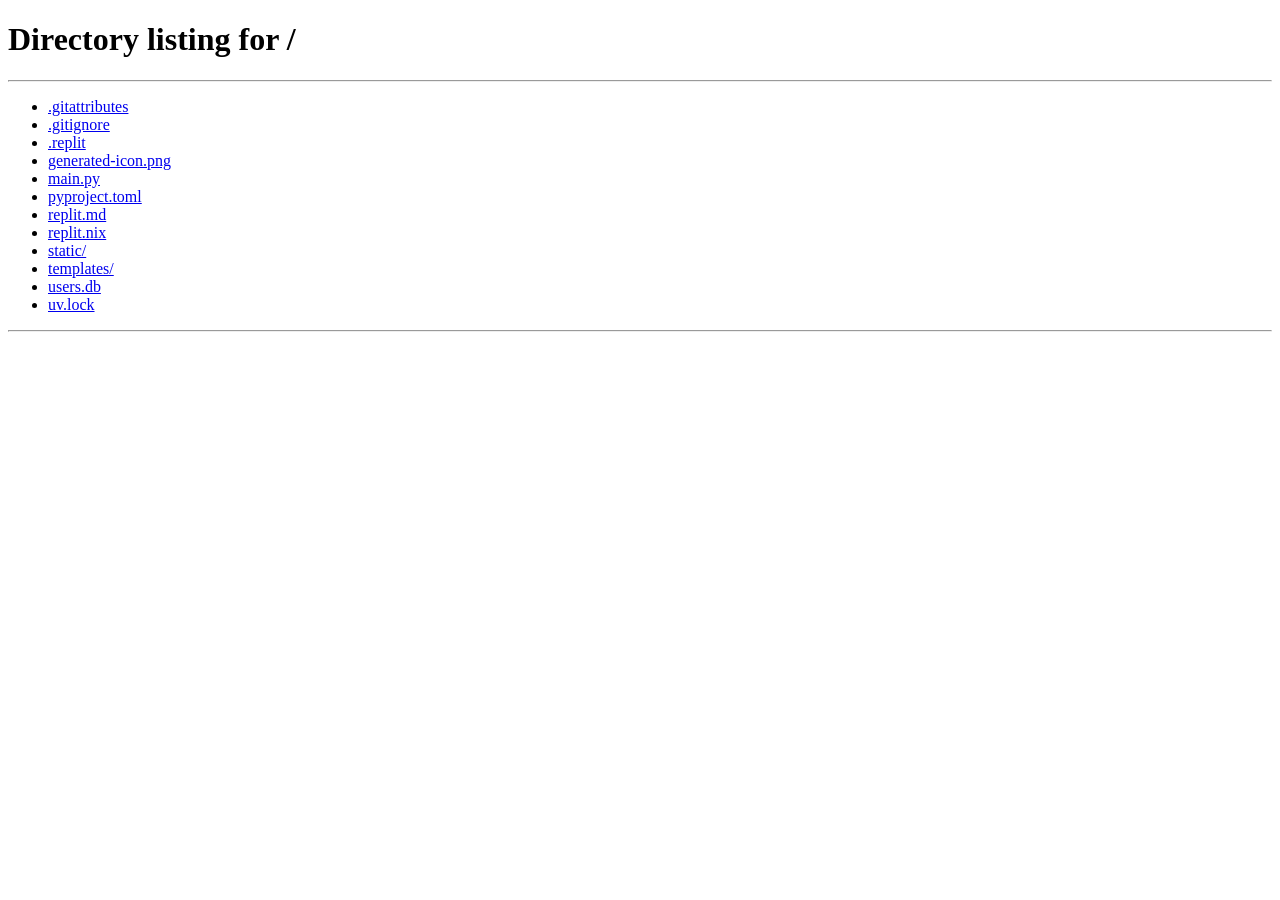
==== templates/dashboard.html @ 06f070d0 "Add dashboard page with styling and update frontend components Replit-Commit-Author: Agent" ====
<!DOCTYPE html>
<html lang="id">
<head>
    <meta charset="UTF-8" />
    <meta name="viewport" content="width=device-width, initial-scale=1.0" />
    <title>Dashboard — AutoClip</title>
    <link rel="preconnect" href="https://fonts.googleapis.com" />
    <link rel="preconnect" href="https://fonts.gstatic.com" crossorigin />
    <link href="https://fonts.googleapis.com/css2?family=Inter:wght@400;500;600;700;800&display=swap" rel="stylesheet" />
    <link rel="stylesheet" href="/static/style.css" />
</head>
<body data-page="dashboard">
    <div class="ambient">
        <div class="blob blob-1"></div>
        <div class="blob blob-2"></div>
        <div class="blob blob-3"></div>
        <div class="noise"></div>
    </div>

    <header class="header">
        <div class="header-inner">
            <a href="/" class="logo">
                <div class="logo-bubble">
                    <span class="logo-icon">✂️</span>
                </div>
                <div class="logo-text-wrap">
                    <span class="logo-text">AutoClip</span>
                    <span class="logo-badge">beta</span>
                </div>
            </a>

            <div class="auth-bar" id="authBar" style="display:none">
                <button class="btn-ghost btn-sm" id="loginBtn">Masuk</button>
                <button class="btn-primary btn-sm" id="registerBtn">Daftar</button>
            </div>

            <div class="user-bar" id="userBar">
                <div class="user-pill">
                    <span class="user-avatar" id="userAvatar">?</span>
                    <span class="user-name" id="userName">-</span>
                </div>
                <button class="btn-ghost btn-sm" id="logoutBtn">Keluar</button>
            </div>
        </div>
    </header>

    <main class="container">
        <div class="hero hero-dashboard">
            <h1 class="hero-title">Dashboard</h1>
            <p class="hero-desc">Tempel URL video di bawah, atur durasi, lalu biarkan AutoClip bekerja.</p>
        </div>

        <!-- Input Section -->
        <section class="card input-card morph">
            <div class="input-header">
                <div class="input-title">
                    <span class="input-icon">🔗</span>
                    <span>Masukkan URL Video</span>
                </div>
            </div>

            <div class="form-group">
                <label for="urlInput">URL Video</label>
                <div class="input-row">
                    <input
                        type="url"
                        id="urlInput"
                        placeholder="https://www.youtube.com/watch?v=..."
                        autocomplete="off"
                        spellcheck="false"
                    />
                    <button id="pasteBtn" class="btn-icon" title="Tempel dari clipboard">📋</button>
                </div>
            </div>

            <div class="duration-group">
                <div class="form-group">
                    <label for="clipDurationInput">
                        Durasi Setiap Klip
                        <span class="hint">dalam detik</span>
                    </label>
                    <div class="duration-input-wrap">
                        <input type="number" id="clipDurationInput" min="1" max="3600" value="60" step="1" />
                        <span class="duration-unit">detik</span>
                    </div>
                    <div class="duration-presets">
                        <button class="preset-btn" data-val="15">15 dtk</button>
                        <button class="preset-btn" data-val="30">30 dtk</button>
                        <button class="preset-btn active" data-val="60">1 mnt</button>
                        <button class="preset-btn" data-val="120">2 mnt</button>
                        <button class="preset-btn" data-val="300">5 mnt</button>
                    </div>
                </div>
            </div>

            <details class="advanced-toggle morph-inner">
                <summary>Pengaturan Lanjutan</summary>
                <div class="advanced-grid">
                    <div class="form-group">
                        <label for="overlapInput">
                            Tumpang Tindih
                            <span class="hint">detik yang diulang antar klip</span>
                        </label>
                        <div class="range-row">
                            <input type="range" id="overlapInput" min="0" max="30" value="0" step="1" />
                            <span id="overlapValue" class="range-value">0 dtk</span>
                        </div>
                    </div>
                </div>
            </details>

            <button id="processBtn" class="btn-primary btn-glow">
                <span class="btn-icon-left">⚡</span> Proses Video
            </button>
        </section>

        <!-- Progress Section -->
        <section class="card progress-card morph" id="progressCard" style="display:none">
            <div class="progress-header">
                <div class="spinner"></div>
                <div>
                    <h2 class="section-title" style="margin-bottom:4px">Memproses Video</h2>
                    <p class="progress-message" id="progressMessage">Memulai proses...</p>
                </div>
            </div>
            <div class="progress-bar-wrap">
                <div class="progress-bar" id="progressBar" style="width:0%"></div>
            </div>
            <div class="progress-stats">
                <span id="progressPercent">0%</span>
                <span id="progressClips"></span>
            </div>
        </section>

        <!-- Results Section -->
        <section id="resultsSection" style="display:none">
            <div class="results-header morph-bar">
                <h2 class="section-title">Klip Hasil Pemotongan</h2>
                <div class="results-actions">
                    <span class="clip-count" id="clipCount"></span>
                    <button id="downloadAllBtn" class="btn-secondary">⬇️ Unduh Semua</button>
                    <button id="clearAllBtn" class="btn-ghost">🗑️ Hapus Semua</button>
                </div>
            </div>
            <div class="clips-grid" id="clipsGrid"></div>
        </section>

        <!-- Error Section -->
        <section class="card error-card morph" id="errorCard" style="display:none">
            <div class="error-icon">⚠️</div>
            <h3>Terjadi Kesalahan</h3>
            <p id="errorMessage"></p>
            <button class="btn-primary" onclick="resetForm()">Coba Lagi</button>
        </section>
    </main>

    <footer class="footer">
        <p>Didukung oleh yt-dlp · FFmpeg</p>
    </footer>

    <!-- Auth Modal (for dashboard too, in case session expires) -->
    <div class="modal-overlay" id="authModal" style="display:none">
        <div class="modal morph">
            <button class="modal-close" id="authModalClose">×</button>
            <div class="modal-tabs">
                <button class="modal-tab active" data-tab="login">Masuk</button>
                <button class="modal-tab" data-tab="register">Daftar</button>
            </div>

            <form id="loginForm" class="auth-form">
                <div class="form-group">
                    <label for="loginUsername">Username</label>
                    <input type="text" id="loginUsername" autocomplete="username" required />
                </div>
                <div class="form-group">
                    <label for="loginPassword">Password</label>
                    <input type="password" id="loginPassword" autocomplete="current-password" required />
                </div>
                <div class="auth-error" id="loginError"></div>
                <button type="submit" class="btn-primary btn-glow">Masuk</button>
            </form>

            <form id="registerForm" class="auth-form" style="display:none">
                <div class="form-group">
                    <label for="registerUsername">Username</label>
                    <input type="text" id="registerUsername" autocomplete="username" required />
                </div>
                <div class="form-group">
                    <label for="registerPassword">Password</label>
                    <input type="password" id="registerPassword" autocomplete="new-password" required />
                </div>
                <div class="auth-error" id="registerError"></div>
                <button type="submit" class="btn-primary btn-glow">Daftar</button>
            </form>
        </div>
    </div>

    <!-- Toast -->
    <div class="toast" id="toast" style="display:none">
        <span id="toastMessage"></span>
    </div>

    <script src="/static/app.js"></script>
</body>
</html>
---- static/style.css ----
*, *::before, *::after { box-sizing: border-box; margin: 0; padding: 0; }

:root {
    --bg: #0b0b0f;
    --surface: rgba(255, 255, 255, 0.04);
    --surface-raised: rgba(255, 255, 255, 0.08);
    --border: rgba(255, 255, 255, 0.10);
    --border-strong: rgba(255, 255, 255, 0.16);
    --accent: #8b5cf6;
    --accent-2: #06b6d4;
    --accent-hover: #7c3aed;
    --accent-glow: rgba(139, 92, 246, 0.35);
    --accent-glow-2: rgba(6, 182, 212, 0.25);
    --text: #f5f5f7;
    --text-muted: #a1a1aa;
    --success: #34d399;
    --error: #fb7185;
    --warning: #fbbf24;
    --radius: 16px;
    --radius-lg: 24px;
    --radius-xl: 32px;
    --shadow: 0 20px 60px rgba(0, 0, 0, 0.35);
    --shadow-glow: 0 0 40px rgba(139, 92, 246, 0.15), 0 0 80px rgba(6, 182, 212, 0.08);
}

html { scroll-behavior: smooth; }

body {
    background: var(--bg);
    color: var(--text);
    font-family: 'Inter', system-ui, -apple-system, sans-serif;
    min-height: 100vh;
    line-height: 1.6;
    position: relative;
    overflow-x: hidden;
}

/* Ambient background */
.ambient {
    position: fixed;
    inset: 0;
    pointer-events: none;
    z-index: 0;
    overflow: hidden;
}

.blob {
    position: absolute;
    border-radius: 50%;
    filter: blur(80px);
    opacity: 0.45;
    animation: float 18s ease-in-out infinite;
}

.blob-1 {
    width: 520px; height: 520px;
    top: -140px; left: -120px;
    background: linear-gradient(135deg, #8b5cf6, #ec4899);
    animation-delay: 0s;
}

.blob-2 {
    width: 420px; height: 420px;
    top: 30%; right: -120px;
    background: linear-gradient(135deg, #06b6d4, #3b82f6);
    animation-delay: -6s;
}

.blob-3 {
    width: 360px; height: 360px;
    bottom: -80px; left: 30%;
    background: linear-gradient(135deg, #f59e0b, #ef4444);
    animation-delay: -12s;
    opacity: 0.3;
}

.noise {
    position: absolute;
    inset: 0;
    background: url("data:image/svg+xml,%3Csvg viewBox='0 0 256 256' xmlns='http://www.w3.org/2000/svg'%3E%3Cfilter id='n'%3E%3CfeTurbulence type='fractalNoise' baseFrequency='0.85' numOctaves='4' stitchTiles='stitch'/%3E%3C/filter%3E%3Crect width='100%25' height='100%25' filter='url(%23n)'/%3E%3C/svg%3E");
    opacity: 0.035;
    mix-blend-mode: overlay;
}

@keyframes float {
    0%, 100% { transform: translate(0, 0) scale(1); }
    33% { transform: translate(30px, -40px) scale(1.05); }
    66% { transform: translate(-20px, 30px) scale(0.95); }
}

/* Header */
.header {
    position: relative;
    z-index: 2;
    padding: 24px;
}

.header-inner {
    max-width: 980px;
    margin: 0 auto;
    display: flex;
    align-items: center;
    justify-content: space-between;
    gap: 16px;
    padding: 14px 20px;
    background: var(--surface);
    border: 1px solid var(--border);
    border-radius: 999px;
    backdrop-filter: blur(16px);
    -webkit-backdrop-filter: blur(16px);
    box-shadow: var(--shadow);
}

.logo {
    display: flex;
    align-items: center;
    gap: 12px;
}

.logo-bubble {
    width: 42px; height: 42px;
    border-radius: 12px;
    display: flex; align-items: center; justify-content: center;
    background: linear-gradient(135deg, var(--accent), var(--accent-2));
    box-shadow: 0 8px 24px rgba(139, 92, 246, 0.35);
}

.logo-icon { font-size: 22px; line-height: 1; }

.logo-text-wrap {
    display: flex; align-items: center; gap: 8px;
}

.logo-text {
    font-size: 22px;
    font-weight: 800;
    background: linear-gradient(135deg, #e0e7ff, #c7d2fe, #a5f3fc);
    -webkit-background-clip: text;
    -webkit-text-fill-color: transparent;
    background-clip: text;
}

.logo-badge {
    font-size: 10px;
    font-weight: 700;
    text-transform: uppercase;
    letter-spacing: 0.5px;
    padding: 3px 8px;
    border-radius: 99px;
    background: rgba(139, 92, 246, 0.15);
    color: var(--accent);
    border: 1px solid rgba(139, 92, 246, 0.25);
}

.auth-bar, .user-bar {
    display: flex; align-items: center; gap: 10px;
}

.user-pill {
    display: flex; align-items: center; gap: 8px;
    padding: 6px 12px 6px 6px;
    background: var(--surface-raised);
    border: 1px solid var(--border);
    border-radius: 999px;
}

.user-avatar {
    width: 26px; height: 26px;
    border-radius: 50%;
    background: linear-gradient(135deg, var(--accent), var(--accent-2));
    display: flex; align-items: center; justify-content: center;
    font-size: 11px; font-weight: 700;
    color: white;
}

.user-name {
    font-size: 13px; font-weight: 600;
    max-width: 120px; overflow: hidden; text-overflow: ellipsis; white-space: nowrap;
}

/* Container & hero */
.container {
    max-width: 820px;
    margin: 0 auto;
    padding: 20px 20px 60px;
    position: relative;
    z-index: 1;
    display: flex;
    flex-direction: column;
    gap: 28px;
}

.hero {
    text-align: center;
    padding: 16px 0 8px;
}

.hero-title {
    font-size: clamp(32px, 6vw, 54px);
    font-weight: 800;
    line-height: 1.15;
    letter-spacing: -0.02em;
    margin-bottom: 16px;
}

.gradient-text {
    background: linear-gradient(135deg, #8b5cf6, #06b6d4, #34d399);
    -webkit-background-clip: text;
    -webkit-text-fill-color: transparent;
    background-clip: text;
}

.hero-desc {
    color: var(--text-muted);
    font-size: 16px;
    max-width: 560px;
    margin: 0 auto;
}

.hero-landing {
    padding: 60px 0 40px;
}

.hero-dashboard {
    padding: 24px 0 8px;
}

.hero-dashboard .hero-title { font-size: clamp(28px, 5vw, 42px); }

.hero-badge {
    display: inline-flex;
    align-items: center;
    gap: 8px;
    padding: 6px 14px;
    border-radius: 99px;
    background: var(--surface);
    border: 1px solid var(--border);
    font-size: 12px;
    font-weight: 600;
    color: var(--accent-2);
    margin-bottom: 20px;
}

.morph-inline {
    backdrop-filter: blur(12px);
    -webkit-backdrop-filter: blur(12px);
}

.pulse {
    width: 8px; height: 8px;
    border-radius: 50%;
    background: var(--success);
    box-shadow: 0 0 0 0 rgba(52, 211, 153, 0.5);
    animation: pulse 2s infinite;
}

@keyframes pulse {
    0% { box-shadow: 0 0 0 0 rgba(52, 211, 153, 0.5); }
    70% { box-shadow: 0 0 0 8px rgba(52, 211, 153, 0); }
    100% { box-shadow: 0 0 0 0 rgba(52, 211, 153, 0); }
}

.hero-actions {
    display: flex;
    align-items: center;
    justify-content: center;
    gap: 14px;
    margin-top: 28px;
    flex-wrap: wrap;
}

.btn-lg {
    padding: 16px 28px;
    font-size: 16px;
    border-radius: 99px;
    width: auto;
}

.feature-grid {
    display: grid;
    grid-template-columns: repeat(auto-fit, minmax(220px, 1fr));
    gap: 20px;
    margin-top: 60px;
    max-width: 760px;
    margin-left: auto;
    margin-right: auto;
}

.feature-card {
    padding: 24px;
    background: var(--surface);
    border: 1px solid var(--border);
    border-radius: var(--radius-lg);
    text-align: center;
    backdrop-filter: blur(16px);
    -webkit-backdrop-filter: blur(16px);
    transition: transform 0.3s, border-color 0.3s;
}

.feature-card:hover {
    transform: translateY(-4px);
    border-color: var(--border-strong);
}

.feature-icon {
    width: 56px; height: 56px;
    border-radius: 18px;
    display: flex; align-items: center; justify-content: center;
    margin: 0 auto 16px;
    font-size: 26px;
    background: linear-gradient(135deg, var(--accent), var(--accent-2));
    box-shadow: 0 10px 28px rgba(139, 92, 246, 0.25);
}

.feature-title {
    font-size: 16px;
    font-weight: 700;
    margin-bottom: 6px;
}

.feature-desc {
    font-size: 13px;
    color: var(--text-muted);
    line-height: 1.5;
}

/* Cards */
.card {
    background: var(--surface);
    border: 1px solid var(--border);
    border-radius: var(--radius-lg);
    padding: 28px;
    backdrop-filter: blur(20px);
    -webkit-backdrop-filter: blur(20px);
    box-shadow: var(--shadow), var(--shadow-glow);
}

.morph {
    transition: transform 0.3s ease, box-shadow 0.3s ease, border-color 0.3s ease;
}

.morph:hover {
    border-color: var(--border-strong);
    transform: translateY(-2px);
    box-shadow: var(--shadow), 0 0 60px rgba(139, 92, 246, 0.2), 0 0 100px rgba(6, 182, 212, 0.1);
}

.morph-inner {
    background: var(--surface-raised);
    border: 1px solid var(--border);
    border-radius: var(--radius);
}

.input-header {
    display: flex; align-items: center; justify-content: space-between;
    margin-bottom: 22px;
}

.input-title {
    display: flex; align-items: center; gap: 10px;
    font-size: 18px; font-weight: 700;
}

.input-icon {
    width: 36px; height: 36px;
    border-radius: 10px;
    display: flex; align-items: center; justify-content: center;
    background: var(--surface-raised);
    border: 1px solid var(--border);
    font-size: 18px;
}

.section-title {
    font-size: 18px;
    font-weight: 700;
    margin-bottom: 6px;
}

.section-desc {
    color: var(--text-muted);
    font-size: 13px;
    margin-bottom: 22px;
}

.form-group { margin-bottom: 18px; }

.form-group label {
    display: block;
    font-size: 13px;
    font-weight: 600;
    color: var(--text-muted);
    margin-bottom: 8px;
    text-transform: uppercase;
    letter-spacing: 0.5px;
}

.hint {
    font-weight: 400;
    font-size: 12px;
    color: var(--text-muted);
    text-transform: none;
    letter-spacing: 0;
    margin-left: 6px;
}

.input-row {
    display: flex;
    gap: 10px;
    align-items: center;
}

input[type="url"], input[type="text"], input[type="password"], input[type="number"], input[type="email"] {
    flex: 1;
    background: rgba(0, 0, 0, 0.25);
    border: 1px solid var(--border);
    border-radius: var(--radius);
    padding: 13px 16px;
    color: var(--text);
    font-size: 14px;
    font-family: inherit;
    outline: none;
    transition: border-color 0.2s, box-shadow 0.2s, background 0.2s;
    width: 100%;
}

input[type="url"]:focus, input[type="text"]:focus, input[type="password"]:focus, input[type="number"]:focus, input[type="email"]:focus {
    border-color: var(--accent);
    background: rgba(0, 0, 0, 0.35);
    box-shadow: 0 0 0 4px var(--accent-glow);
}

input::placeholder { color: var(--text-muted); }

.btn-icon {
    background: var(--surface-raised);
    border: 1px solid var(--border);
    border-radius: var(--radius);
    width: 46px;
    height: 46px;
    display: flex;
    align-items: center;
    justify-content: center;
    cursor: pointer;
    font-size: 18px;
    transition: all 0.2s ease;
    flex-shrink: 0;
}

.btn-icon:hover {
    background: var(--accent);
    border-color: var(--accent);
    transform: translateY(-1px);
    box-shadow: 0 8px 20px rgba(139, 92, 246, 0.3);
}

/* Range inputs */
.range-row {
    display: flex;
    align-items: center;
    gap: 16px;
}

input[type="range"] {
    flex: 1;
    -webkit-appearance: none;
    height: 6px;
    background: rgba(255, 255, 255, 0.1);
    border-radius: 99px;
    outline: none;
    cursor: pointer;
}

input[type="range"]::-webkit-slider-thumb {
    -webkit-appearance: none;
    width: 20px;
    height: 20px;
    background: linear-gradient(135deg, var(--accent), var(--accent-2));
    border-radius: 50%;
    cursor: pointer;
    box-shadow: 0 0 0 5px rgba(139, 92, 246, 0.25), 0 4px 12px rgba(0, 0, 0, 0.3);
    transition: transform 0.15s;
}

input[type="range"]::-webkit-slider-thumb:hover { transform: scale(1.1); }

.range-value {
    font-size: 14px;
    font-weight: 700;
    color: var(--accent-2);
    min-width: 44px;
    text-align: right;
}

/* Duration input */
.duration-group { margin-bottom: 18px; }

.duration-input-wrap {
    display: flex;
    align-items: center;
    gap: 12px;
    margin-bottom: 14px;
}

.duration-input-wrap input[type="number"] {
    width: 110px;
    padding: 12px 14px;
    font-size: 24px;
    font-weight: 700;
    text-align: center;
}

.duration-input-wrap input[type="number"]::-webkit-inner-spin-button,
.duration-input-wrap input[type="number"]::-webkit-outer-spin-button { opacity: 1; }

.duration-unit {
    font-size: 15px;
    color: var(--text-muted);
    font-weight: 500;
}

.duration-presets {
    display: flex;
    flex-wrap: wrap;
    gap: 10px;
}

.preset-btn {
    padding: 7px 16px;
    border-radius: 99px;
    border: 1px solid var(--border);
    background: rgba(0, 0, 0, 0.2);
    color: var(--text-muted);
    font-size: 13px;
    font-weight: 600;
    cursor: pointer;
    transition: all 0.2s ease;
}

.preset-btn:hover {
    background: var(--surface-raised);
    color: var(--text);
    border-color: var(--border-strong);
    transform: translateY(-1px);
}

.preset-btn.active {
    background: linear-gradient(135deg, var(--accent), var(--accent-2));
    color: white;
    border-color: transparent;
    box-shadow: 0 8px 20px rgba(139, 92, 246, 0.3);
}

/* Advanced toggle */
.advanced-toggle {
    margin-bottom: 24px;
    overflow: hidden;
}

.advanced-toggle summary {
    padding: 14px 18px;
    font-size: 13px;
    font-weight: 600;
    color: var(--text-muted);
    cursor: pointer;
    list-style: none;
    display: flex;
    align-items: center;
    gap: 10px;
    user-select: none;
    transition: color 0.2s;
}

.advanced-toggle summary::before {
    content: '▶';
    font-size: 10px;
    transition: transform 0.25s ease;
    color: var(--accent);
}

.advanced-toggle[open] summary::before { transform: rotate(90deg); }
.advanced-toggle summary:hover { color: var(--text); }

.advanced-grid {
    padding: 18px;
    border-top: 1px solid var(--border);
    display: grid;
    grid-template-columns: 1fr 1fr;
    gap: 18px;
}

@media (max-width: 560px) { .advanced-grid { grid-template-columns: 1fr; } }

/* Buttons */
.btn-primary, .btn-secondary, .btn-ghost {
    display: inline-flex;
    align-items: center;
    justify-content: center;
    gap: 8px;
    font-family: inherit;
    font-weight: 700;
    cursor: pointer;
    border: none;
    transition: all 0.2s ease;
    text-decoration: none;
}

.btn-primary {
    width: 100%;
    padding: 15px;
    background: linear-gradient(135deg, var(--accent), var(--accent-2));
    color: white;
    border-radius: var(--radius);
    font-size: 15px;
    position: relative;
    overflow: hidden;
}

.btn-primary::before {
    content: '';
    position: absolute;
    inset: 0;
    background: linear-gradient(90deg, transparent, rgba(255,255,255,0.25), transparent);
    transform: translateX(-100%);
    transition: transform 0.5s;
}

.btn-primary:hover:not(:disabled)::before { transform: translateX(100%); }

.btn-primary:hover:not(:disabled) {
    transform: translateY(-2px);
    box-shadow: 0 12px 30px rgba(139, 92, 246, 0.35);
}

.btn-primary:active:not(:disabled) { transform: scale(0.98); }
.btn-primary:disabled { opacity: 0.55; cursor: not-allowed; }

.btn-glow {
    box-shadow: 0 0 20px rgba(139, 92, 246, 0.2);
}

.btn-secondary {
    padding: 10px 18px;
    background: rgba(139, 92, 246, 0.08);
    color: var(--accent);
    border: 1px solid var(--accent);
    border-radius: var(--radius);
    font-size: 13px;
}

.btn-secondary:hover {
    background: rgba(139, 92, 246, 0.18);
    transform: translateY(-1px);
    box-shadow: 0 8px 20px rgba(139, 92, 246, 0.2);
}

.btn-ghost {
    padding: 10px 18px;
    background: rgba(255, 255, 255, 0.04);
    color: var(--text-muted);
    border: 1px solid var(--border);
    border-radius: var(--radius);
    font-size: 13px;
}

.btn-ghost:hover {
    background: rgba(255, 255, 255, 0.08);
    color: var(--text);
    border-color: var(--border-strong);
    transform: translateY(-1px);
}

.btn-sm {
    padding: 8px 16px;
    font-size: 13px;
    border-radius: 99px;
    width: auto;
}

.btn-icon-left { font-size: 16px; }

/* Progress card */
.progress-card {
    border-color: rgba(139, 92, 246, 0.35);
    background: linear-gradient(135deg, rgba(139, 92, 246, 0.08), rgba(6, 182, 212, 0.04));
}

.progress-header {
    display: flex;
    align-items: center;
    gap: 18px;
    margin-bottom: 22px;
}

.spinner {
    width: 40px;
    height: 40px;
    border: 3px solid rgba(255, 255, 255, 0.1);
    border-top-color: var(--accent);
    border-radius: 50%;
    animation: spin 0.9s linear infinite;
    flex-shrink: 0;
}

@keyframes spin { to { transform: rotate(360deg); } }

.progress-message {
    color: var(--text-muted);
    font-size: 14px;
}

.progress-bar-wrap {
    background: rgba(0, 0, 0, 0.25);
    border-radius: 99px;
    height: 10px;
    overflow: hidden;
    margin-bottom: 12px;
    box-shadow: inset 0 1px 4px rgba(0,0,0,0.25);
}

.progress-bar {
    height: 100%;
    background: linear-gradient(90deg, #8b5cf6, #06b6d4, #34d399);
    border-radius: 99px;
    transition: width 0.5s cubic-bezier(0.22, 1, 0.36, 1);
    box-shadow: 0 0 20px rgba(139, 92, 246, 0.4);
}

.progress-stats {
    display: flex;
    justify-content: space-between;
    font-size: 13px;
    color: var(--text-muted);
    font-weight: 600;
}

/* Results */
.results-header {
    display: flex;
    align-items: center;
    flex-wrap: wrap;
    gap: 14px;
    margin-bottom: 20px;
    padding: 18px 22px;
    background: var(--surface);
    border: 1px solid var(--border);
    border-radius: var(--radius-lg);
    backdrop-filter: blur(16px);
    -webkit-backdrop-filter: blur(16px);
    box-shadow: var(--shadow);
}

.results-header .section-title { margin-bottom: 0; flex: 1; }

.results-actions {
    display: flex;
    align-items: center;
    gap: 10px;
    flex-wrap: wrap;
}

.clip-count {
    font-size: 13px;
    color: var(--text-muted);
    background: rgba(0, 0, 0, 0.2);
    border: 1px solid var(--border);
    padding: 6px 14px;
    border-radius: 99px;
    font-weight: 600;
}

.clips-grid {
    display: grid;
    grid-template-columns: repeat(auto-fill, minmax(260px, 1fr));
    gap: 20px;
}

.clip-card {
    background: var(--surface);
    border: 1px solid var(--border);
    border-radius: var(--radius-lg);
    overflow: hidden;
    transition: all 0.35s cubic-bezier(0.22, 1, 0.36, 1);
    position: relative;
}

.clip-card::before {
    content: '';
    position: absolute;
    inset: 0;
    border-radius: var(--radius-lg);
    padding: 1px;
    background: linear-gradient(135deg, rgba(139, 92, 246, 0.4), rgba(6, 182, 212, 0.2), transparent 60%);
    -webkit-mask: linear-gradient(#fff 0 0) content-box, linear-gradient(#fff 0 0);
    -webkit-mask-composite: xor;
    mask-composite: exclude;
    opacity: 0;
    transition: opacity 0.3s;
    pointer-events: none;
}

.clip-card:hover {
    border-color: transparent;
    transform: translateY(-6px) scale(1.01);
    box-shadow: var(--shadow), 0 0 40px rgba(139, 92, 246, 0.15);
}

.clip-card:hover::before { opacity: 1; }

.clip-video-wrap {
    position: relative;
    aspect-ratio: 16/9;
    background: #000;
    overflow: hidden;
}

.clip-video-wrap video {
    width: 100%;
    height: 100%;
    object-fit: cover;
    display: block;
    transition: transform 0.4s ease;
}

.clip-card:hover .clip-video-wrap video { transform: scale(1.03); }

.clip-info {
    padding: 16px;
}

.clip-title {
    font-size: 14px;
    font-weight: 700;
    margin-bottom: 6px;
    display: flex; align-items: center; gap: 8px;
}

.clip-meta {
    font-size: 12px;
    color: var(--text-muted);
    margin-bottom: 14px;
    display: flex; flex-wrap: wrap; gap: 10px;
}

.clip-meta span {
    display: inline-flex; align-items: center; gap: 4px;
    background: rgba(255, 255, 255, 0.04);
    padding: 4px 8px;
    border-radius: 99px;
    border: 1px solid var(--border);
}

.clip-time {
    font-size: 11px;
    opacity: 0.7;
    width: 100%;
    padding: 0 !important;
    background: transparent !important;
    border: none !important;
}

.clip-actions {
    display: grid;
    grid-template-columns: 1fr 1fr;
    gap: 8px;
}

.clip-btn {
    padding: 9px;
    border-radius: 10px;
    border: none;
    font-size: 12px;
    font-weight: 600;
    cursor: pointer;
    transition: all 0.2s ease;
    text-align: center;
    text-decoration: none;
    display: flex; align-items: center; justify-content: center; gap: 5px;
}

.clip-btn:hover { opacity: 0.9; transform: translateY(-1px); }

.clip-btn-download {
    background: linear-gradient(135deg, var(--accent), var(--accent-2));
    color: white;
    box-shadow: 0 6px 16px rgba(139, 92, 246, 0.25);
}

.clip-btn-share {
    background: var(--surface-raised);
    color: var(--text);
    border: 1px solid var(--border);
}

.clip-btn-share:hover {
    background: var(--accent);
    border-color: var(--accent);
    color: white;
}

.clip-btn-delete {
    background: rgba(251, 113, 133, 0.08);
    color: var(--error);
    border: 1px solid rgba(251, 113, 133, 0.2);
    grid-column: 1 / -1;
}

.clip-btn-delete:hover {
    background: rgba(251, 113, 133, 0.15);
}

/* Error */
.error-card {
    text-align: center;
    border-color: rgba(251, 113, 133, 0.4);
    background: rgba(251, 113, 133, 0.06);
}

.error-icon { font-size: 44px; margin-bottom: 14px; }
.error-card h3 { margin-bottom: 8px; font-size: 20px; }
.error-card p { color: var(--text-muted); font-size: 14px; margin-bottom: 22px; }
.error-card .btn-primary { width: auto; display: inline-flex; padding: 12px 28px; }

/* Footer */
.footer {
    text-align: center;
    padding: 28px 24px;
    color: var(--text-muted);
    font-size: 12px;
    position: relative;
    z-index: 1;
}

/* Modal */
.modal-overlay {
    position: fixed;
    inset: 0;
    background: rgba(0, 0, 0, 0.6);
    backdrop-filter: blur(6px);
    -webkit-backdrop-filter: blur(6px);
    display: flex; align-items: center; justify-content: center;
    padding: 20px;
    z-index: 100;
    animation: fadeIn 0.25s ease;
}

.modal {
    width: 100%;
    max-width: 420px;
    background: var(--surface);
    border: 1px solid var(--border);
    border-radius: var(--radius-xl);
    padding: 28px;
    position: relative;
    backdrop-filter: blur(24px);
    -webkit-backdrop-filter: blur(24px);
    box-shadow: var(--shadow), 0 0 80px rgba(139, 92, 246, 0.15);
    animation: slideUp 0.35s cubic-bezier(0.22, 1, 0.36, 1);
}

@keyframes fadeIn { from { opacity: 0; } to { opacity: 1; } }
@keyframes slideUp { from { opacity: 0; transform: translateY(20px) scale(0.96); } to { opacity: 1; transform: translateY(0) scale(1); } }

.modal-close {
    position: absolute;
    top: 16px; right: 16px;
    width: 32px; height: 32px;
    border-radius: 50%;
    background: var(--surface-raised);
    border: 1px solid var(--border);
    color: var(--text-muted);
    font-size: 20px;
    display: flex; align-items: center; justify-content: center;
    cursor: pointer;
    transition: all 0.2s;
}

.modal-close:hover { background: var(--error); color: white; border-color: var(--error); transform: rotate(90deg); }

.modal-tabs {
    display: flex; gap: 8px;
    margin-bottom: 24px;
    padding: 4px;
    background: rgba(0, 0, 0, 0.25);
    border-radius: 99px;
    border: 1px solid var(--border);
}

.modal-tab {
    flex: 1;
    padding: 10px;
    border: none;
    border-radius: 99px;
    background: transparent;
    color: var(--text-muted);
    font-size: 14px;
    font-weight: 600;
    cursor: pointer;
    transition: all 0.2s;
}

.modal-tab.active {
    background: linear-gradient(135deg, var(--accent), var(--accent-2));
    color: white;
    box-shadow: 0 4px 16px rgba(139, 92, 246, 0.3);
}

.auth-form .form-group { margin-bottom: 16px; }
.auth-form .form-group label { text-transform: none; letter-spacing: 0; font-size: 13px; color: var(--text-muted); }

.auth-error {
    color: var(--error);
    font-size: 13px;
    margin-bottom: 14px;
    min-height: 20px;
    display: none;
}

.auth-error.visible { display: block; }

/* Toast */
.toast {
    position: fixed;
    bottom: 24px; left: 50%;
    transform: translateX(-50%);
    padding: 12px 22px;
    background: var(--surface);
    border: 1px solid var(--border);
    border-radius: 99px;
    color: var(--text);
    font-size: 14px;
    font-weight: 500;
    backdrop-filter: blur(16px);
    -webkit-backdrop-filter: blur(16px);
    box-shadow: var(--shadow);
    z-index: 200;
    animation: toastIn 0.3s ease;
}

@keyframes toastIn { from { opacity: 0; transform: translate(-50%, 20px); } to { opacity: 1; transform: translate(-50%, 0); } }

/* Responsive */
@media (max-width: 640px) {
    .header-inner { padding: 10px 14px; }
    .logo-text { font-size: 18px; }
    .logo-badge { display: none; }
    .hero-title { font-size: 28px; }
    .container { padding: 12px 16px 40px; gap: 20px; }
    .card { padding: 20px; border-radius: var(--radius); }
    .clips-grid { grid-template-columns: 1fr; }
    .results-header { flex-direction: column; align-items: flex-start; }
    .results-actions { width: 100%; }
    .auth-bar .btn-sm, .user-bar .btn-sm { padding: 6px 12px; font-size: 12px; }
    .user-name { display: none; }
}
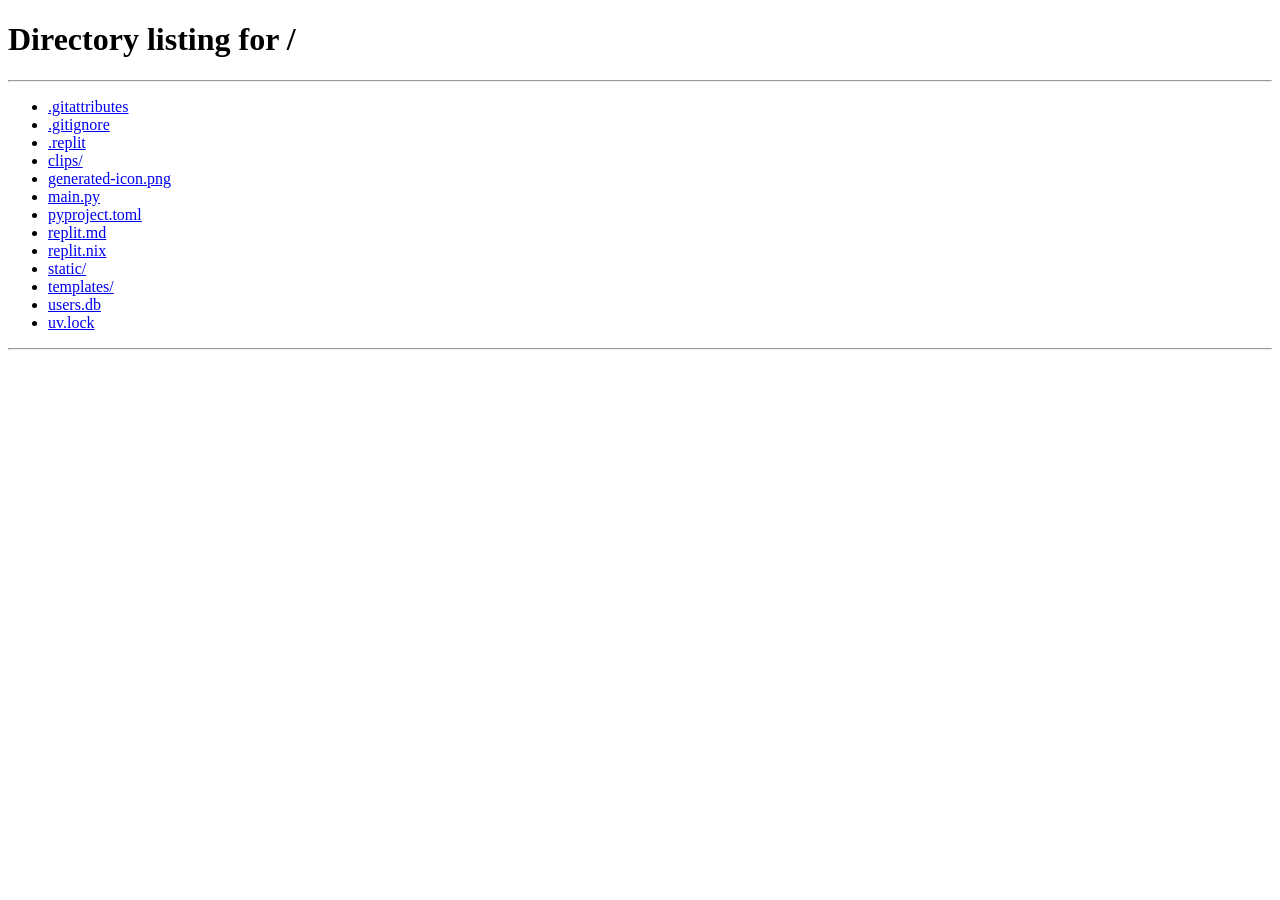
==== commit db1b5008: "Add Flask backend with API endpoints and frontend JavaScript functionality Replit-Commit-Author: Age" ====
--- a/templates/dashboard.html
+++ b/templates/dashboard.html
@@ -132,6 +132,18 @@
             </div>
         </section>
 
+        <!-- History Section -->
+        <section id="historySection" style="display:none">
+            <div class="results-header morph-bar">
+                <h2 class="section-title">Riwayat Klip</h2>
+                <div class="results-actions">
+                    <span class="clip-count" id="historyCount"></span>
+                    <button id="refreshHistoryBtn" class="btn-ghost">🔄 Segarkan</button>
+                </div>
+            </div>
+            <div class="history-list" id="historyList"></div>
+        </section>
+
         <!-- Results Section -->
         <section id="resultsSection" style="display:none">
             <div class="results-header morph-bar">
@@ -195,6 +207,17 @@
         </div>
     </div>
 
+    <!-- Share Modal -->
+    <div class="modal-overlay" id="shareModal" style="display:none">
+        <div class="modal morph share-modal">
+            <button class="modal-close" id="shareModalClose">×</button>
+            <h3 class="share-title">Bagikan Klip</h3>
+            <p class="share-url" id="shareUrlText"></p>
+            <div class="share-grid" id="shareGrid"></div>
+            <button class="btn-ghost btn-full" id="copyShareUrl">📋 Salin Link</button>
+        </div>
+    </div>
+
     <!-- Toast -->
     <div class="toast" id="toast" style="display:none">
         <span id="toastMessage"></span>
--- a/static/style.css
+++ b/static/style.css
@@ -908,6 +908,142 @@
     background: rgba(251, 113, 133, 0.15);
 }
 
+/* History */
+.history-list {
+    display: flex;
+    flex-direction: column;
+    gap: 12px;
+}
+
+.history-item {
+    display: flex;
+    align-items: center;
+    justify-content: space-between;
+    gap: 16px;
+    padding: 16px 20px;
+    background: var(--surface);
+    border: 1px solid var(--border);
+    border-radius: var(--radius);
+    backdrop-filter: blur(12px);
+    -webkit-backdrop-filter: blur(12px);
+    transition: all 0.25s ease;
+}
+
+.history-item:hover {
+    border-color: var(--border-strong);
+    transform: translateX(4px);
+}
+
+.history-info {
+    flex: 1;
+    min-width: 0;
+}
+
+.history-title {
+    font-size: 14px;
+    font-weight: 700;
+    margin-bottom: 4px;
+}
+
+.history-meta {
+    font-size: 12px;
+    color: var(--text-muted);
+    display: flex;
+    flex-wrap: wrap;
+    gap: 10px;
+}
+
+.history-actions {
+    display: flex;
+    align-items: center;
+    gap: 8px;
+    flex-shrink: 0;
+}
+
+.btn-xs {
+    padding: 6px 12px;
+    font-size: 12px;
+    border-radius: 8px;
+    width: auto;
+}
+
+.btn-danger {
+    color: var(--error);
+    border-color: rgba(251, 113, 133, 0.2);
+}
+
+.btn-danger:hover {
+    background: rgba(251, 113, 133, 0.1);
+    border-color: rgba(251, 113, 133, 0.4);
+}
+
+/* Share modal */
+.share-modal {
+    max-width: 420px;
+    text-align: center;
+}
+
+.share-title {
+    font-size: 20px;
+    font-weight: 700;
+    margin-bottom: 8px;
+}
+
+.share-url {
+    font-size: 12px;
+    color: var(--text-muted);
+    word-break: break-all;
+    background: rgba(0, 0, 0, 0.2);
+    padding: 10px 14px;
+    border-radius: var(--radius);
+    margin-bottom: 20px;
+    border: 1px solid var(--border);
+}
+
+.share-grid {
+    display: grid;
+    grid-template-columns: repeat(3, 1fr);
+    gap: 12px;
+    margin-bottom: 20px;
+}
+
+.share-btn {
+    display: flex;
+    flex-direction: column;
+    align-items: center;
+    gap: 8px;
+    padding: 16px 10px;
+    background: var(--surface-raised);
+    border: 1px solid var(--border);
+    border-radius: var(--radius);
+    color: var(--text);
+    text-decoration: none;
+    font-size: 12px;
+    font-weight: 600;
+    transition: all 0.2s ease;
+}
+
+.share-btn:hover {
+    background: var(--accent);
+    border-color: var(--accent);
+    color: white;
+    transform: translateY(-2px);
+    box-shadow: 0 8px 20px rgba(139, 92, 246, 0.25);
+}
+
+.share-icon {
+    font-size: 22px;
+    line-height: 1;
+}
+
+.share-label {
+    font-size: 11px;
+}
+
+.btn-full {
+    width: 100%;
+}
+
 /* Error */
 .error-card {
     text-align: center;
